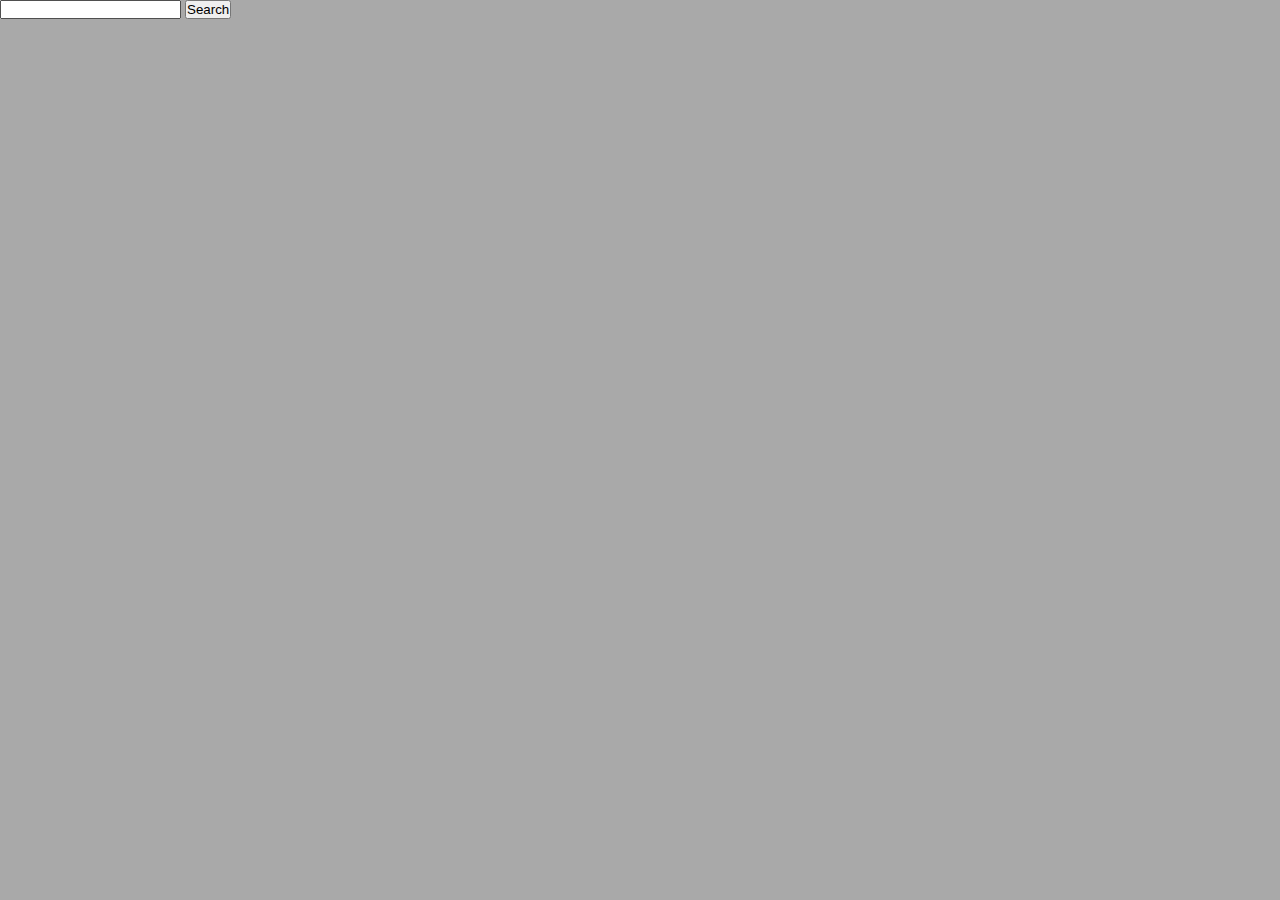
==== v2.html @ 3f06ae1e "update v2.html" ====
<!DOCTYPE html>
<html lang="en">
<head>
  <meta charset="UTF-8">
  <meta name="viewport" content="width=device-width, initial-scale=1.0">
  <meta http-equiv="X-UA-Compatible" content="ie=edge">
  <title>Document</title>
  <style>
    *{
      padding: 0;
      margin: 0;
    }
    
    body{
      width: 100vw;
      height: 100vh;
      background-color: darkgray;
    }
    .profileContainer{
      
      padding: 10px;
      margin: 10px 0px;
      background-color: white;
      border-radius: 30px;
      overflow-y: hidden;
      
      
      
    }
    #myCard{
      display: flex;
      justify-content: center;
      align-items: center;
      padding: 10px;
      
    }
    .avatar{
      width: 80px;
      border-radius: 100%;
      border: 1px solid;
    }
    
    #displayRepos{
      height: 400px;
      border-bottom-left-radius: 20px;
      border-bottom-right-radius: 20px;
      overflow: hidden;
      padding-bottom: 50px;
    }
    #repoList{
      background-color: darkgray;
      border-radius: 20px;
      padding: 10px;
      height: 100%;
      overflow: scroll;
    }
  </style>
</head>
<body>
  
 <!--  <ruby>
    Rurendra Tegor 
    <rp><rt>Firstname</rt></rp>
  </ruby-->
  
  <!--input type="search" name="search" id="search" onchange="get_data()"/-->
  
  <form id="myForm">
    <input type="input" name="search" id="search"/>
    <button type="submit" >Search</button>
  </form>
  
  
  <div id="myCard">
    
  </div>
  


  <script>
  
  document.getElementById('myForm').addEventListener('click', 
    function(event) {
        event.preventDefault() , get_data() ;
      
    });
  
  async function get_data(){
    
      let username = search.value || "Tegorinternational";
      let url = 'https://api.github.com/users/' + username;
      let response = await fetch(url);
      let data = await response.json();
      
      //name = data.login;
      console.log(data);
      
      
      
      if (data.message !== "Not Found")
      {
        
        
  const joined = (new Date(data.created_at));
  const months = ["Jan", "Feb", "Mar", "Apr", "May", "Jun", "Jul", "Aug", "Sep", "Oct", "Nov", "Dec"];
  const today = new Date();
  const dd = joined.getDate();
  const mm = months[joined.getMonth()];
  const yyyy = joined.getFullYear();
  var views = null;
  //const views = "https://komarev.com/ghpvc/?username="+username+"&color=blue&style=flat-square";
  const html = `
  <div class="profileContainer">
      <img class="avatar" src="${data.avatar_url}" alt="" />
      <h2>${data.name}</h2>
      <h4>${data.login}</h4>
      <span>Repos: ${data.public_repos}</span><span>Followers: ${data.followers}</span> <span>Following: ${data.following}</span>
      <p>${data.bio || "No Bio Available" }</p>
      <p>${data.company || "No Company Available" }</p>
      <p>${data.location || "No location Available" }</p>
      <p>${data.blog || "No Company Available" }</p>
      <p>${data.twitter_username || "No Company Available" }</p>
      <p>Joined: ${ dd + " " + mm + " " + yyyy }</p>
      <p>${data.email || "No email Available" }</p>
      <img src="${views || "https://source.unsplash.com/100x20?random"}" alt="">
      
      <p>${data.email || "No view Available" }</p>
       <p id="str"><p>
      
      <p><img width="100%" align="left" src="https://github-readme-stats.vercel.app/api/top-langs?username=${username}&show_icons=true&locale=en&layout=compact" alt="tegorinternational" /></p>
     

<p><img width="100%" align="center" src="https://github-readme-stats.vercel.app/api?username=${username}&show_icons=true&locale=en" alt="tegorinternational" /></p>

<p><img width="100%" align="center" src="https://github-readme-streak-stats.herokuapp.com/?user=${username}&" alt="tegorinternational" /></p>



     
  <div id="displayRepos">
  <h3>Repositories:</h3>
  <ol id="repoList"></ol>
</div>

      
      
      
  </div>
  `;

  
  document.getElementById("myCard").innerHTML = html;
  
  
  const repoList = document.getElementById("repoList");
  
  
  
  const repos = await fetch(data.repos_url).then(response => response.json());
  
  let totalStarsCount = 0;
  
  repos.forEach(repo => {
    
    totalStarsCount += repo.stargazers_count;
    document.getElementById("str").innerText = totalStarsCount;
    
    const githubPages = repo.has_pages ? `https://${username}.github.io/${repo.name}/` : null;
    
    const readmeMd = repo.has_pages ? `https://${username}.github.io/${repo.name}/readme.Md` : null;
    
    
    const environmentsUrl = repo.environments_url ? `https://github.com/${username}/${repo.name}/environments` : null;
    
    
    
    
    const repoItem = document.createElement("div");
    repoItem.innerHTML = `
      <h1>${repo.name}</h1>
      <p>${repo.description || "No description available"}</p>
      <p>No releases</p>
      <a href="${readmeMd}">${readmeMd}</a>
      <button onclick="window.open('${repo.html_url}', '_blank')">Repo Link</button>`;
      
      if (githubPages) {
        repoItem.innerHTML += `<button onclick="window.open('${githubPages}', '_blank')">GitHub Pages</button>`;
      }
      
      if (repo.homepage) {
        repoItem.innerHTML += `<button onclick="window.open('${repo.homepage}', '_blank')">Published Link</button>`;
      }
      
      if (environmentsUrl) {
          repoItem.innerHTML += `<button onclick="window.open('${environmentsUrl}', '_blank')">Environments</button>`;
                    }
      
    
    repoList.appendChild(repoItem);
  });

  

  
  
  
  
      }
  else{
        
 
 const notFoundHtml = `
   <div class="dd">
       <img class="" width="80px" src="https://github.githubassets.com/assets/GitHub-Mark-ea2971cee799.png" alt="" />
       <h1>User Data Not Found</h1>
   </div>
   `;
 
 document.getElementById("myCard").innerHTML = notFoundHtml;
        
        
        
        
      }
  }
  get_data();
  
  </script>
  
  
</body>
</html>
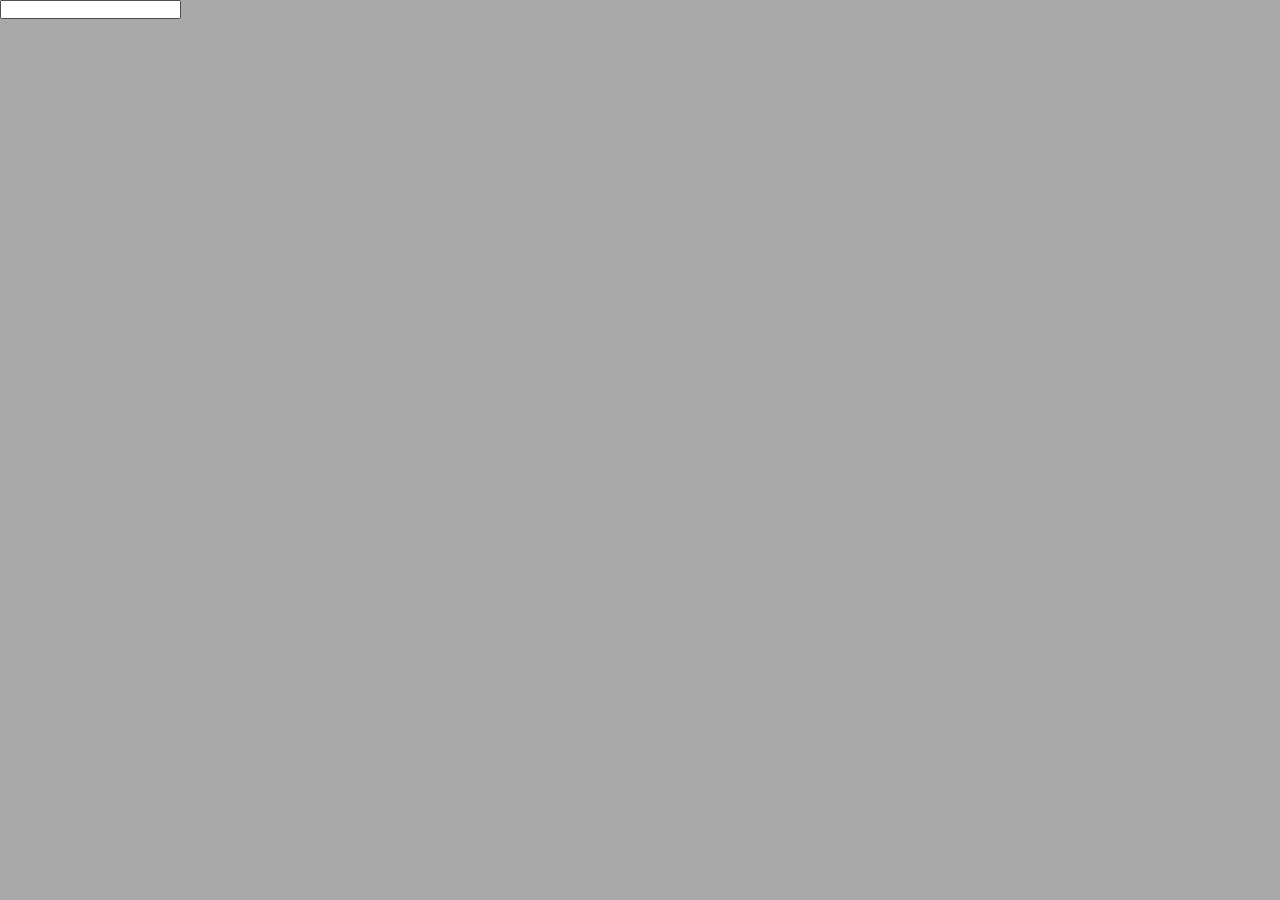
==== commit 3e91614a: "update v2.html" ====
--- a/v2.html
+++ b/v2.html
@@ -63,12 +63,12 @@
     <rp><rt>Firstname</rt></rp>
   </ruby-->
   
-  <!--input type="search" name="search" id="search" onchange="get_data()"/-->
-  
-  <form id="myForm">
+  <input type="search" name="search" id="search" onchange="get_data()"/>
+  
+  <!--form id="myForm">
     <input type="input" name="search" id="search"/>
     <button type="submit" >Search</button>
-  </form>
+  </form-->
   
   
   <div id="myCard">
@@ -79,11 +79,11 @@
 
   <script>
   
-  document.getElementById('myForm').addEventListener('click', 
+/* document.getElementById('myForm').addEventListener('click', 
     function(event) {
         event.preventDefault() , get_data() ;
       
-    });
+    });*/
   
   async function get_data(){
     
